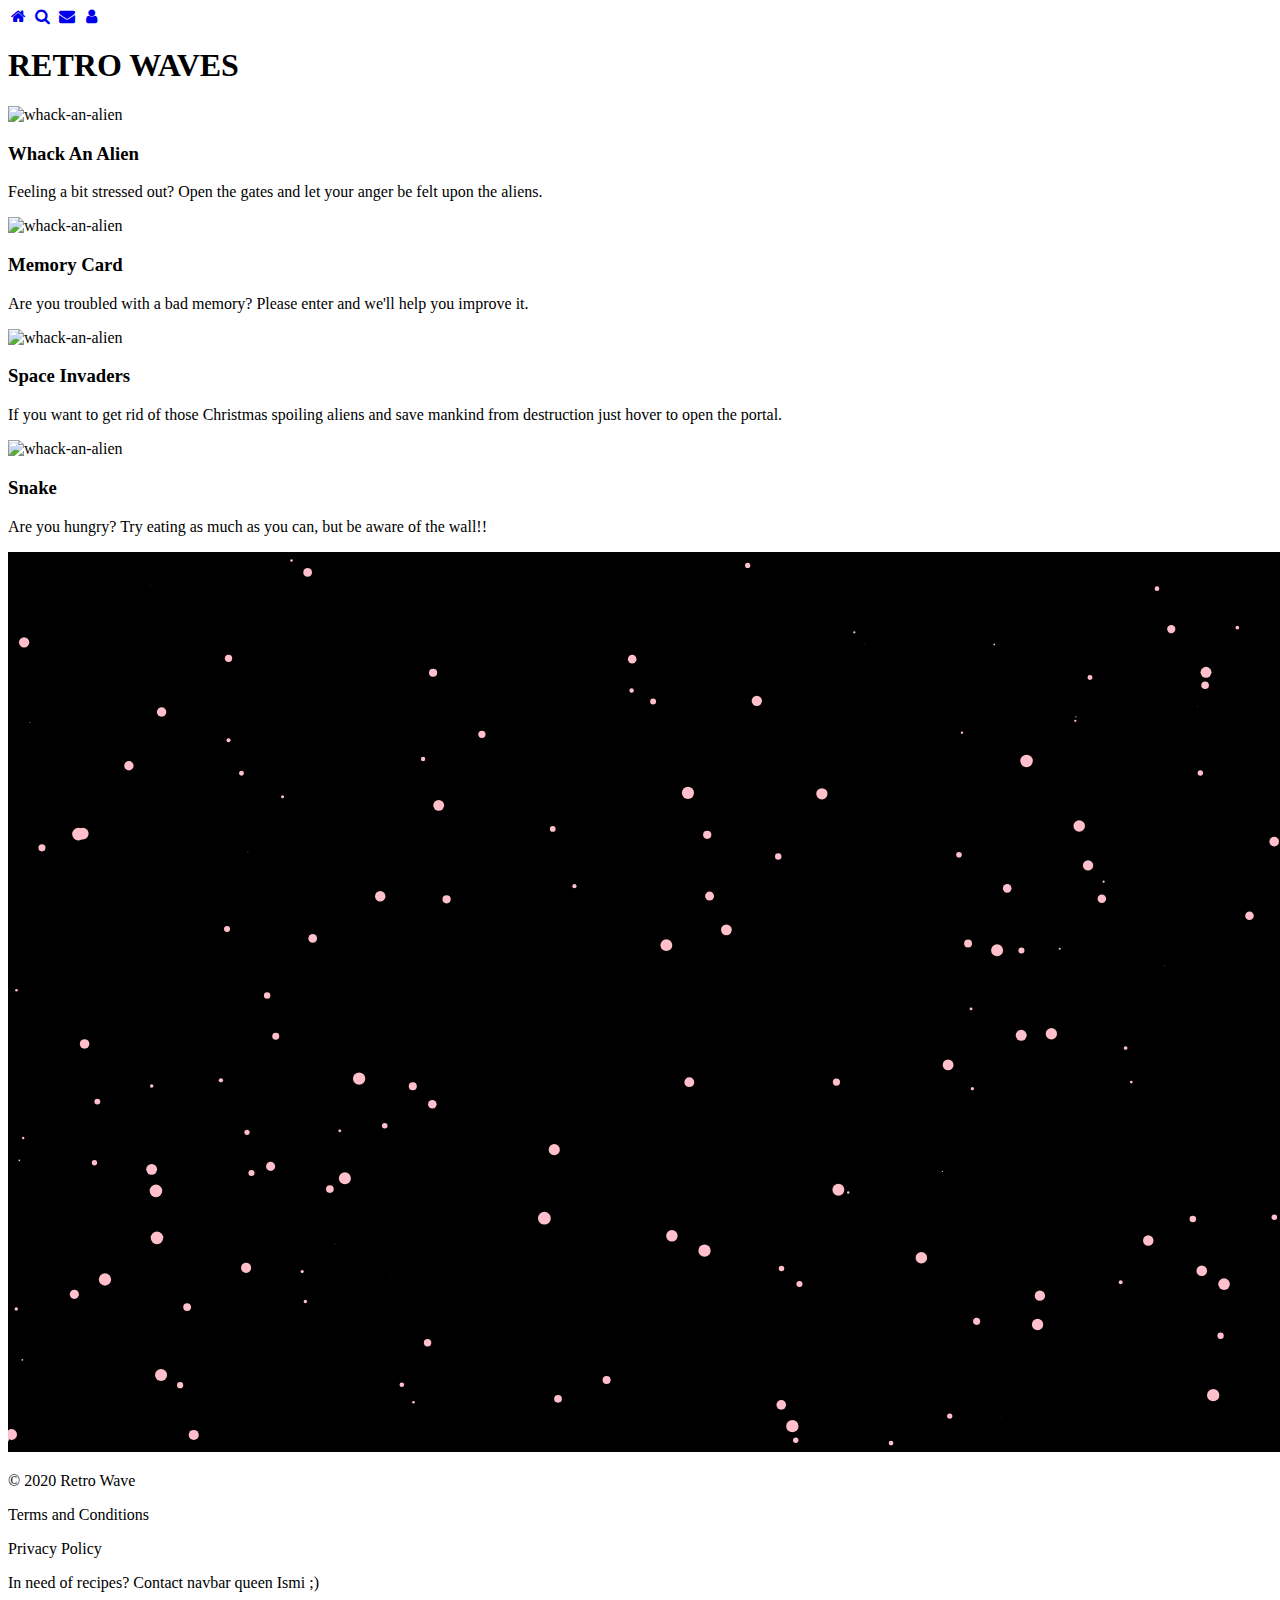
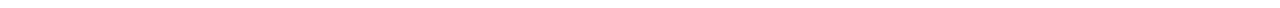
==== index.html @ 368b2931 "Fix mistakes" ====
<!DOCTYPE html>
<html lang="en">

<head>
    <meta charset="UTF-8">
    <meta name="viewport" content="width=device-width, initial-scale=1.0">
    <link rel="stylesheet" href="https://cdnjs.cloudflare.com/ajax/libs/font-awesome/4.7.0/css/font-awesome.min.css">
    <link rel="preconnect" href="https://fonts.gstatic.com">
    <link rel="shortcut icon" type="image/png" href="./assets/img/favicon.png">
    <link href="https://fonts.googleapis.com/css2?family=Press+Start+2P&display=swap" rel="stylesheet">
    <link rel="stylesheet" href="style.css">

    <link rel="stylesheet" href="cards-trying-myself.css">
    <title>Retro Waves</title>
</head>

<body>
    <div class="navbar">
        <a class="active" href="#"><i class="fa fa-fw fa-home"></i></a>
        <a href="#"><i class="fa fa-fw fa-search"></i></a>
        <a href="#"><i class="fa fa-fw fa-envelope"></i></a>
        <a href="#"><i class="fa fa-fw fa-user"></i></a>
    </div>

    <h1>RETRO WAVES</h1>



    <div class="container" id="container">
        <div class="card">
            <div class="test">
                <a class="test2" href="https://www.youtube.com"></a>
            </div>
            <div class="layers top-layer">

                <div class="content1">
                    <img src="./assets/img/whack-an-alien-card.png" alt="whack-an-alien">
                    <h3>Whack An Alien</h3>
                </div>
            </div>

            <div class="layers bottom-layer">
                <div class="content2">
                    <p>Feeling a bit stressed out? Open the gates and let your anger be felt upon the aliens.</p>
                </div>
            </div>
        </div>

        <div class="card">
            <div class="test">
                <a class="test2" href="https://www.youtube.com"></a>
            </div>
            <div class="layers top-layer">

                <div class="content1">
                    <img src="./assets/img/memory-card-game-card.png" alt="whack-an-alien">
                    <h3>Memory Card</h3>
                </div>
            </div>

            <div class="layers bottom-layer">
                <div class="content2">
                    <p>Are you troubled with a bad memory? Please enter and we'll help you improve it.</p>
                </div>
            </div>
        </div>

        <div class="card">
            <div class="test">
                <a class="test2" href="https://www.youtube.com"></a>
            </div>
            <div class="layers top-layer">

                <div class="content1">
                    <img src="./assets/img/space-invaders-card.png" alt="whack-an-alien">
                    <h3>Space Invaders</h3>
                </div>
            </div>

            <div class="layers bottom-layer">
                <div class="content2">
                    <p>If you want to get rid of those Christmas spoiling aliens and save mankind from destruction just hover to open the portal.</p>
                </div>
            </div>
        </div>

        <div class="card">
            <div class="test">
                <a class="test2" href="https://www.youtube.com"></a>
            </div>
            <div class="layers top-layer">

                <div class="content1">
                    <img src="./assets/img/snake-card.png" alt="whack-an-alien">
                    <h3>Snake</h3>
                </div>
            </div>

            <div class="layers bottom-layer">
                <div class="content2">
                    <p>Are you hungry? Try eating as much as you can, but be aware of the wall!!</p>
                </div>
            </div>
        </div>
    </div>


    </div>
    <script src="cards-trying-myself.js"></script>

    <footer>
        <p>&copy; 2020 Retro Wave</p>
        <p>Terms and Conditions</p>
        <p>Privacy Policy</p>
        <p>In need of recipes? Contact navbar queen Ismi ;)</p>
    </footer>

</body>

</html>
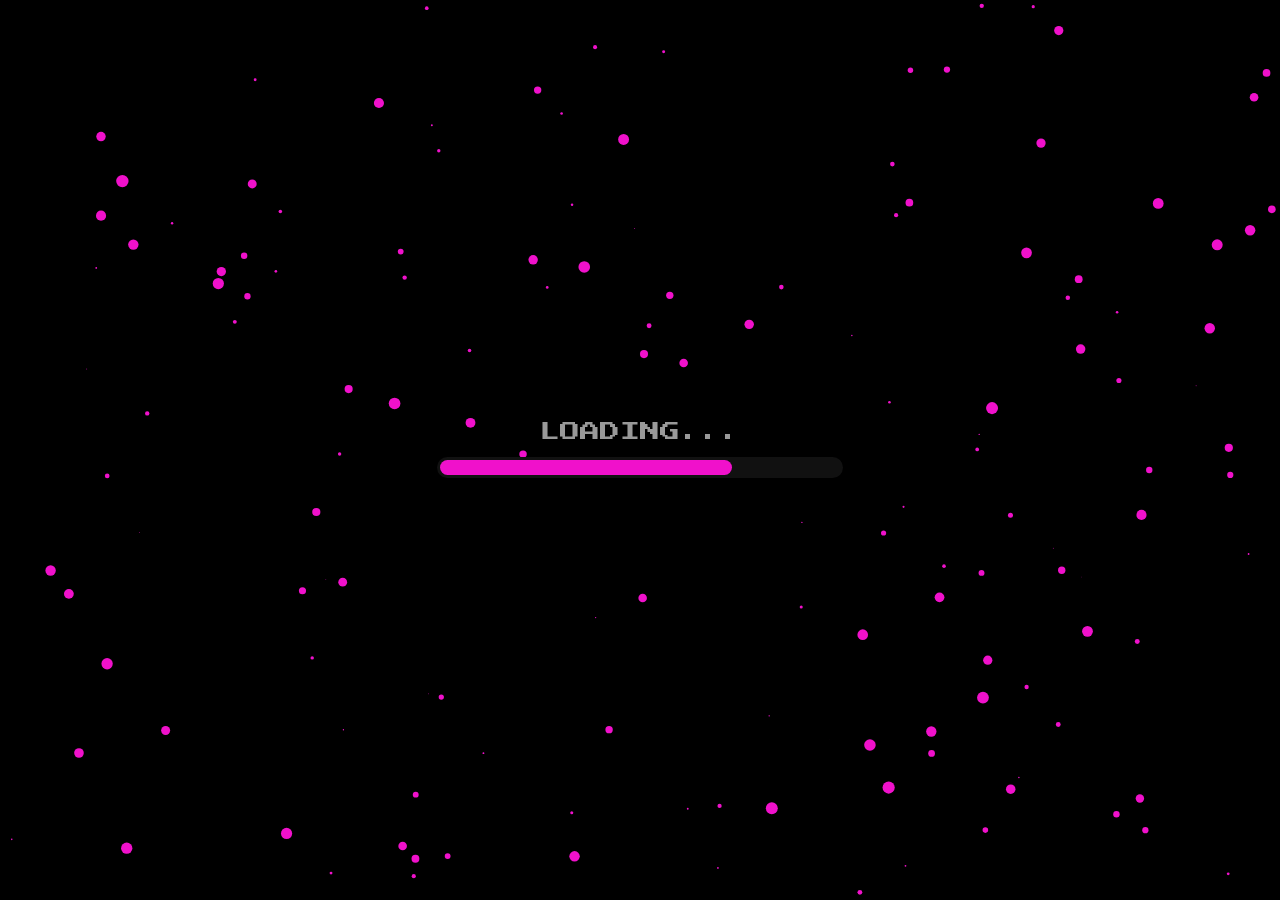
==== commit a2ddb760: "fixed homepage styling" ====
--- a/index.html
+++ b/index.html
@@ -15,21 +15,26 @@
 </head>
 
 <body>
-    <div class="navbar">
-        <a class="active" href="#"><i class="fa fa-fw fa-home"></i></a>
+    <div class="navbar" id="navbar">
+        <a class="active" href="index.html"><i class="fa fa-fw fa-home"></i></a>
         <a href="#"><i class="fa fa-fw fa-search"></i></a>
         <a href="#"><i class="fa fa-fw fa-envelope"></i></a>
         <a href="#"><i class="fa fa-fw fa-user"></i></a>
     </div>
 
-    <h1>RETRO WAVES</h1>
+    <h1 id ="h1">RETRO WAVES</h1>
 
-
+<div class = "loading" id = "loading">
+  <div class= "percent"> 100% </div>
+  <div class ="progress-bar">
+    <div class="progress"></div>
+  </div>
+</div>
 
     <div class="container" id="container">
         <div class="card">
             <div class="test">
-                <a class="test2" href="https://www.youtube.com"></a>
+                <a class="test2" href="./html/whack.html"></a>
             </div>
             <div class="layers top-layer">
 
@@ -48,7 +53,7 @@
 
         <div class="card">
             <div class="test">
-                <a class="test2" href="https://www.youtube.com"></a>
+                <a class="test2" href="./html/memory-card.html"></a>"></a>
             </div>
             <div class="layers top-layer">
 
@@ -67,7 +72,7 @@
 
         <div class="card">
             <div class="test">
-                <a class="test2" href="https://www.youtube.com"></a>
+                <a class="test2" href="./html/space-invaders.html"></a>"></a>
             </div>
             <div class="layers top-layer">
 
@@ -86,7 +91,7 @@
 
         <div class="card">
             <div class="test">
-                <a class="test2" href="https://www.youtube.com"></a>
+                <a class="test2" href="./html/snake.html"></a>></a>
             </div>
             <div class="layers top-layer">
 
@@ -106,15 +111,15 @@
 
 
     </div>
-    <script src="cards-trying-myself.js"></script>
 
-    <footer>
+
+    <footer id="footer">
         <p>&copy; 2020 Retro Wave</p>
         <p>Terms and Conditions</p>
         <p>Privacy Policy</p>
         <p>In need of recipes? Contact navbar queen Ismi ;)</p>
     </footer>
-
+<script src="cards-trying-myself.js"></script>
 </body>
 
 </html>--- a/style.css
+++ b/style.css
@@ -0,0 +1,214 @@
+* {
+    margin: 0;
+    padding: 0;
+    box-sizing: border-box;
+}
+
+body {
+  /* background: black;
+    size: cover;*/
+    font-family: 'Press Start 2P', cursive;
+}
+
+.navbar {
+    width: 100%;
+    background-color: black;
+    overflow: auto;
+}
+
+.navbar a {
+    float: left;
+    padding: 12px;
+    color: white;
+    text-decoration: none;
+    font-size: 17px;
+}
+
+.navbar a:hover {
+    background-color: #f011cb;
+}
+
+@media screen and (max-width: 500px) {
+    .navbar a {
+        float: none;
+        display: block;
+    }
+}
+
+h1 {
+    margin-top: 40px;
+    font-size: 60px;
+    font-weight: bold;
+    text-align: center;
+    font-family: 'Press Start 2P', cursive;
+    color: #1a1f66;
+    text-rendering: optimizeLegibility;
+    animation: glow 1.9s linear infinite;
+}
+
+@keyframes glow {
+    0% {
+        text-shadow: 0 0 2px rgb(228, 65, 214);
+    }
+    50% {
+        text-shadow: 0 0 16px rgb(200, 62, 212);
+    }
+    100% {
+        text-shadow: 0 0 2px rgb(223, 169, 205);
+    }
+}
+
+.container {
+    /* height: 100vh; */
+    margin-top:50px;
+    display: flex;
+    justify-content: space-around;
+    align-items: center;
+    opacity:0
+}
+
+.test {
+    height: 200px;
+    width: 250px;
+    position: absolute;
+    z-index: 2;
+    display: flex;
+}
+
+.test2 {
+    height: 200px;
+    width: 250px;
+}
+
+.card {
+    /* visibility: hidden; */
+    z-index: 1;
+    color: #1a1f66;
+}
+
+.layers {
+    width: 300px;
+    height: 200px;
+    transition: 0.5s;
+    font-family: 'Press Start 2P', cursive;
+    color: whitesmoke;
+}
+
+img {
+    width: 200px;
+    margin-top: 10px;
+}
+
+.top-layer {
+    display: flex;
+    justify-content: center;
+    align-items: center;
+    align-content: center;
+    text-align: center;
+    position: relative;
+    z-index: -1;
+    transform: translateY(100px);
+    font-size: 14px;
+    border-radius: 50%;
+}
+
+.card:hover .top-layer {
+    transform: translateY(0);
+    /* box-shadow: none|h-offset v-offset blur spread color |inset|initial|inherit; */
+    box-shadow: 0 0 60px whitesmoke inset, inset 20px 0 80px #f0f, inset -20px 0 80px #0ff, inset 20px 0 300px #f0f, inset -20px 0 300px #0ff, 0 0 50px #fff, -10px 0 80px #f0f, 10px 0 80px #0ff;
+}
+
+h3 {
+    margin-top: 10px;
+}
+
+.bottom-layer {
+    display: flex;
+    align-items: center;
+    text-align: center;
+    background-color: rgb(126, 113, 113);
+    position: relative;
+    transform: translateY(-100px);
+    font-size: 14px;
+}
+
+.card:hover .bottom-layer {
+    transform: translateY(0);
+}
+
+.ptest {
+    color: white;
+    font-size: 2em;
+}
+
+footer {
+    color: white;
+    font-size: 12px;
+    display: flex;
+    flex-direction: column;
+    align-items: center;
+    justify-content: end;
+    text-align: center;
+    margin-top: 80px;
+}
+canvas {
+    position:absolute;
+    top:0;
+    left:0;
+    width:100%;
+    height:100%;
+    z-index:-1;
+}
+.loading{
+    position: absolute;
+    top: 50%;
+    left:50%;
+    transform: translate(-50%, -50%);
+    transition:1s ease;
+}
+.text-blink{
+    animation: blink .7s ease-in-out .1s;
+}
+@keyframes blink {
+    0%{
+        opacity: 1;
+    }
+    50%{
+        opacity: .2;
+    }
+    100%{
+        opacity: 1;
+    }
+
+}
+.percent{
+    color: #999;
+    font-size: 20px;
+    font-weight: 400;
+    text-align: center;
+    margin-bottom: 15px;
+}
+.progress-bar{
+    width: 406px;
+    height: 21px;
+    background-color: #111;
+    border-radius: 13px;
+    padding: 3px;
+    box-sizing: border-box;
+}
+.progress{
+    width: 200px;
+    height: 15px;
+    background:#f011cb;
+    border-radius: 13px;
+}
+h1{
+    
+    opacity:0
+}
+.navbar{
+    opacity:0
+}
+#footer{
+    opacity:0
+}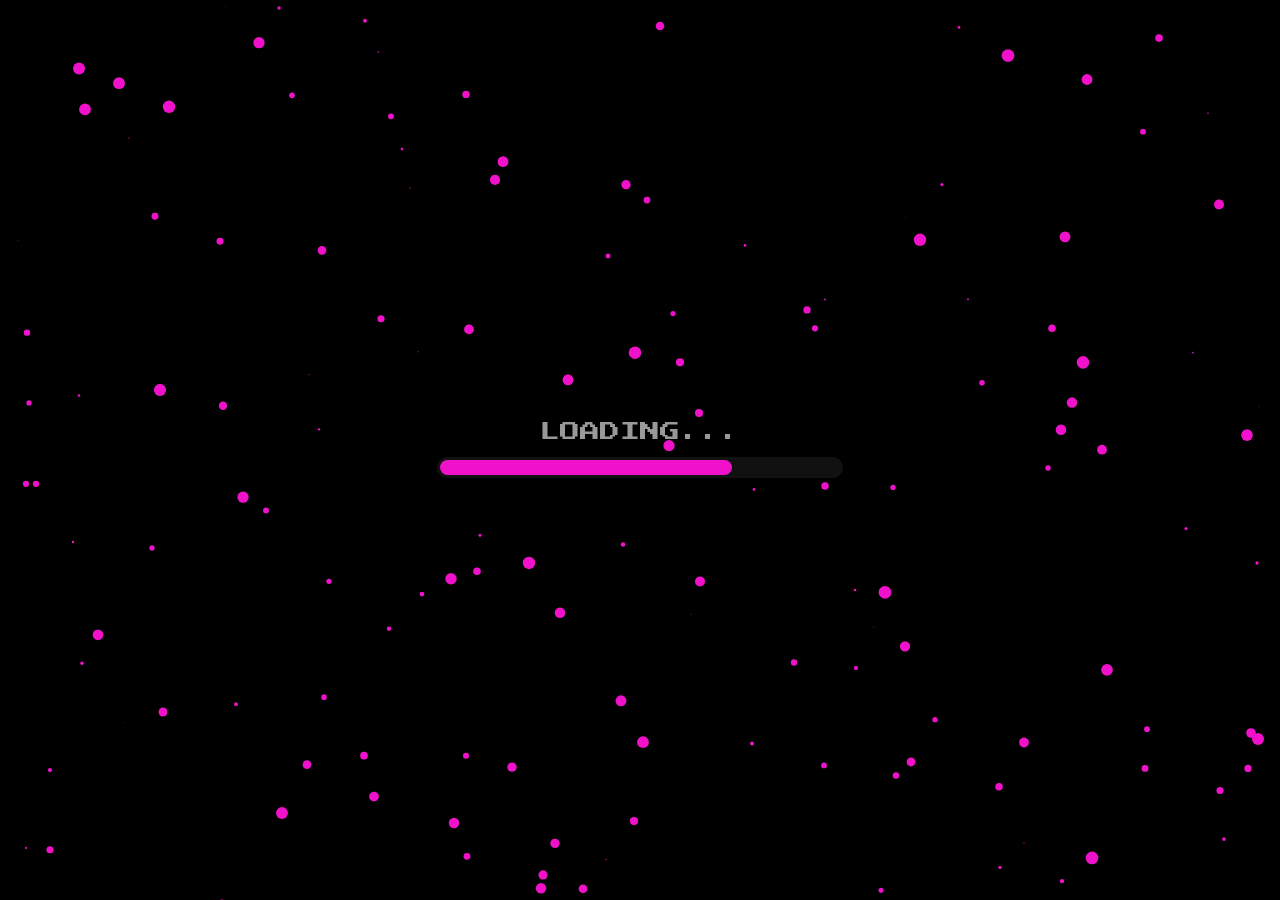
==== commit 21b5a6f9: "Merge branch 'main' of https://github.com/ValerieVR/ho-ho-holiday into main" ====
--- a/index.html
+++ b/index.html
@@ -12,24 +12,36 @@
 
     <link rel="stylesheet" href="cards-trying-myself.css">
     <title>Retro Waves</title>
+    <!-- Global site tag (gtag.js) - Google Analytics -->
+    <script async src="https://www.googletagmanager.com/gtag/js?id=G-75L28C4LCZ"></script>
+    <script>
+        window.dataLayer = window.dataLayer || [];
+
+        function gtag() {
+            dataLayer.push(arguments);
+        }
+        gtag('js', new Date());
+
+        gtag('config', 'G-75L28C4LCZ');
+    </script>
 </head>
 
 <body>
     <div class="navbar" id="navbar">
-        <a class="active" href="index.html"><i class="fa fa-fw fa-home"></i></a>
+        <a class="active" href=""><i class="fa fa-fw fa-home"></i></a>
         <a href="#"><i class="fa fa-fw fa-search"></i></a>
         <a href="#"><i class="fa fa-fw fa-envelope"></i></a>
         <a href="#"><i class="fa fa-fw fa-user"></i></a>
     </div>
 
-    <h1 id ="h1">RETRO WAVES</h1>
+    <h1 id="h1">RETRO WAVES</h1>
 
-<div class = "loading" id = "loading">
-  <div class= "percent"> 100% </div>
-  <div class ="progress-bar">
-    <div class="progress"></div>
-  </div>
-</div>
+    <div class="loading" id="loading">
+        <div class="percent"> 100% </div>
+        <div class="progress-bar">
+            <div class="progress"></div>
+        </div>
+    </div>
 
     <div class="container" id="container">
         <div class="card">
@@ -53,12 +65,13 @@
 
         <div class="card">
             <div class="test">
-                <a class="test2" href="./html/memory-card.html"></a>"></a>
+                <a class="test2" href="./html/memory-card.html"></a>
+                </a>
             </div>
             <div class="layers top-layer">
 
                 <div class="content1">
-                    <img src="./assets/img/memory-card-game-card.png" alt="whack-an-alien">
+                    <img src="./assets/img/memory-card-game-card.png" alt="Memory Card Game">
                     <h3>Memory Card</h3>
                 </div>
             </div>
@@ -72,12 +85,13 @@
 
         <div class="card">
             <div class="test">
-                <a class="test2" href="./html/space-invaders.html"></a>"></a>
+                <a class="test2" href="./html/space-invaders.html"></a>
+                </a>
             </div>
             <div class="layers top-layer">
 
                 <div class="content1">
-                    <img src="./assets/img/space-invaders-card.png" alt="whack-an-alien">
+                    <img src="./assets/img/space-invaders-card.png" alt="Invaders">
                     <h3>Space Invaders</h3>
                 </div>
             </div>
@@ -91,12 +105,13 @@
 
         <div class="card">
             <div class="test">
-                <a class="test2" href="./html/snake.html"></a>></a>
+                <a class="test2" href="./html/snake.html"></a>
+                </a>
             </div>
             <div class="layers top-layer">
 
                 <div class="content1">
-                    <img src="./assets/img/snake-card.png" alt="whack-an-alien">
+                    <img src="./assets/img/snake-card.png" alt="Snake">
                     <h3>Snake</h3>
                 </div>
             </div>
@@ -119,7 +134,7 @@
         <p>Privacy Policy</p>
         <p>In need of recipes? Contact navbar queen Ismi ;)</p>
     </footer>
-<script src="cards-trying-myself.js"></script>
+    <script src="./script.js"></script>
 </body>
 
 </html>--- a/style.css
+++ b/style.css
@@ -5,7 +5,7 @@
 }
 
 body {
-  /* background: black;
+    /* background: black;
     size: cover;*/
     font-family: 'Press Start 2P', cursive;
 }
@@ -60,11 +60,11 @@
 
 .container {
     /* height: 100vh; */
-    margin-top:50px;
+    margin-top: 50px;
     display: flex;
     justify-content: space-around;
     align-items: center;
-    opacity:0
+    opacity: 0
 }
 
 .test {
@@ -83,7 +83,6 @@
 .card {
     /* visibility: hidden; */
     z-index: 1;
-    color: #1a1f66;
 }
 
 .layers {
@@ -126,10 +125,12 @@
     display: flex;
     align-items: center;
     text-align: center;
-    background-color: rgb(126, 113, 113);
+    background-color: rgb(47, 48, 110);
     position: relative;
     transform: translateY(-100px);
     font-size: 14px;
+    border: 1px solid black;
+    box-shadow: 2px 2px black, 3px 3px white;
 }
 
 .card:hover .bottom-layer {
@@ -151,44 +152,49 @@
     text-align: center;
     margin-top: 80px;
 }
+
 canvas {
-    position:absolute;
-    top:0;
-    left:0;
-    width:100%;
-    height:100%;
-    z-index:-1;
-}
-.loading{
+    position: absolute;
+    top: 0;
+    left: 0;
+    width: 100%;
+    height: 100%;
+    z-index: -1;
+}
+
+.loading {
     position: absolute;
     top: 50%;
-    left:50%;
+    left: 50%;
     transform: translate(-50%, -50%);
-    transition:1s ease;
-}
-.text-blink{
+    transition: 1s ease;
+}
+
+.text-blink {
     animation: blink .7s ease-in-out .1s;
 }
+
 @keyframes blink {
-    0%{
+    0% {
         opacity: 1;
     }
-    50%{
+    50% {
         opacity: .2;
     }
-    100%{
+    100% {
         opacity: 1;
     }
-
-}
-.percent{
+}
+
+.percent {
     color: #999;
     font-size: 20px;
     font-weight: 400;
     text-align: center;
     margin-bottom: 15px;
 }
-.progress-bar{
+
+.progress-bar {
     width: 406px;
     height: 21px;
     background-color: #111;
@@ -196,19 +202,22 @@
     padding: 3px;
     box-sizing: border-box;
 }
-.progress{
+
+.progress {
     width: 200px;
     height: 15px;
-    background:#f011cb;
+    background: #f011cb;
     border-radius: 13px;
 }
-h1{
-    
-    opacity:0
-}
-.navbar{
-    opacity:0
-}
-#footer{
-    opacity:0
+
+h1 {
+    opacity: 0
+}
+
+.navbar {
+    opacity: 0
+}
+
+#footer {
+    opacity: 0
 }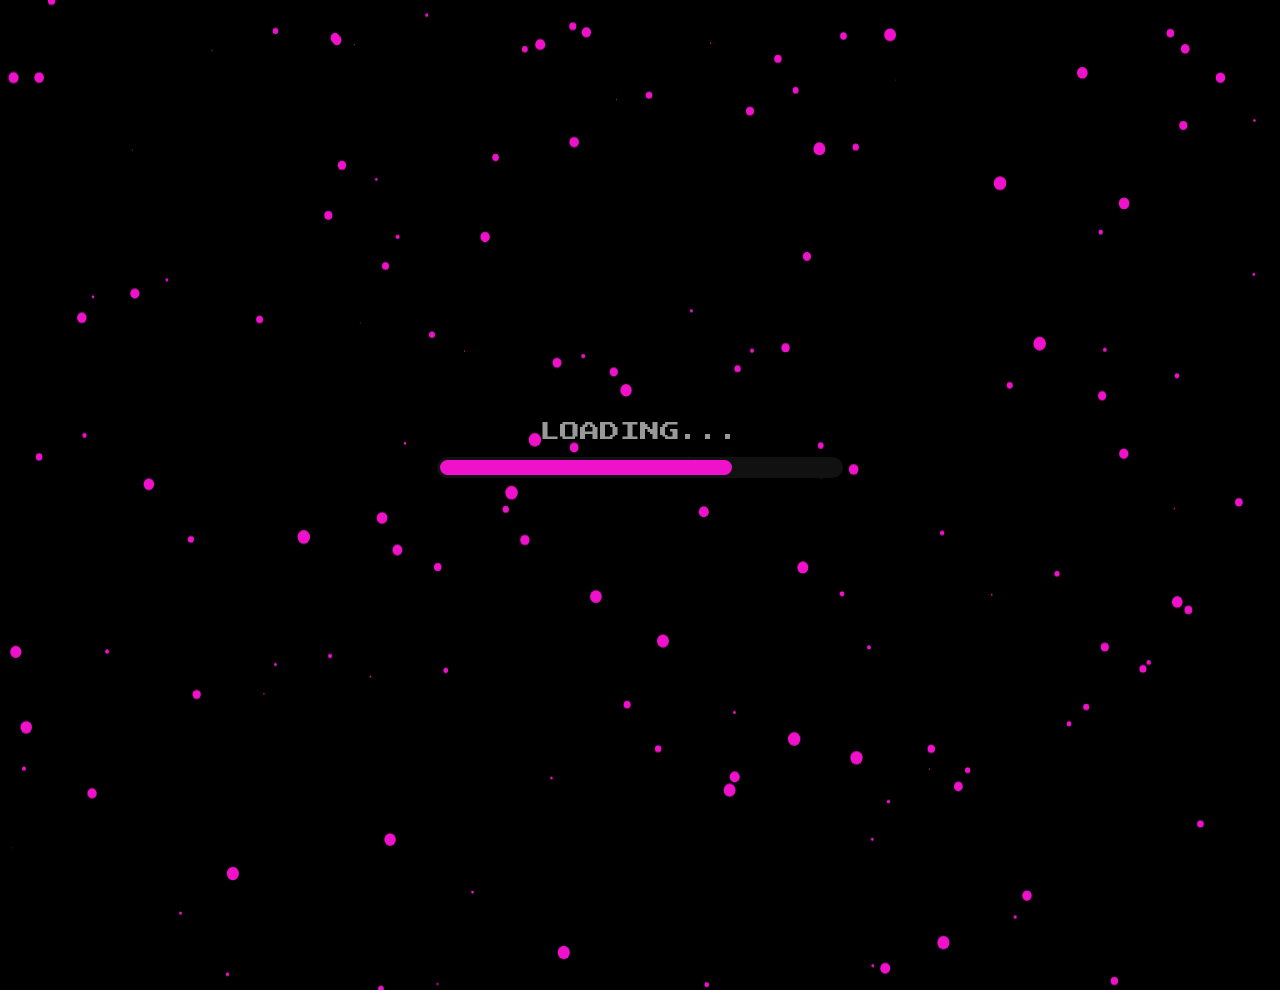
==== commit 321b044e: "Add correct link for og:image" ====
--- a/index.html
+++ b/index.html
@@ -4,6 +4,14 @@
 <head>
     <meta charset="UTF-8">
     <meta name="viewport" content="width=device-width, initial-scale=1.0">
+
+    <meta property="og:title" content="Retro Waves">
+    <meta property="og:site_name" content="Retro Waves">
+    <meta property="og:url" content="https://valerievr.github.io/ho-ho-holiday/index.html">
+    <meta property="og:description" content="Are you bored? Come and visit our website to play some retro games.">
+    <meta property="og:type" content="website">
+    <meta property="og:image" content="./assets/img/retro-waves-home.png">
+
     <link rel="stylesheet" href="https://cdnjs.cloudflare.com/ajax/libs/font-awesome/4.7.0/css/font-awesome.min.css">
     <link rel="preconnect" href="https://fonts.gstatic.com">
     <link rel="shortcut icon" type="image/png" href="./assets/img/favicon.png">
@@ -33,7 +41,6 @@
         <a href="#"><i class="fa fa-fw fa-envelope"></i></a>
         <a href="#"><i class="fa fa-fw fa-user"></i></a>
     </div>
-
     <h1 id="h1">RETRO WAVES</h1>
 
     <div class="loading" id="loading">
@@ -127,13 +134,13 @@
 
     </div>
 
-
     <footer id="footer">
         <p>&copy; 2020 Retro Wave</p>
         <p>Terms and Conditions</p>
         <p>Privacy Policy</p>
         <p>In need of recipes? Contact navbar queen Ismi ;)</p>
     </footer>
+
     <script src="./script.js"></script>
 </body>
 
--- a/style.css
+++ b/style.css
@@ -5,7 +5,7 @@
 }
 
 body {
-    /* background: black;
+     /*background: black;
     size: cover;*/
     font-family: 'Press Start 2P', cursive;
 }
@@ -64,7 +64,7 @@
     display: flex;
     justify-content: space-around;
     align-items: center;
-    opacity: 0
+    opacity: 0;
 }
 
 .test {
@@ -151,6 +151,7 @@
     justify-content: end;
     text-align: center;
     margin-top: 80px;
+    opacity: 0
 }
 
 canvas {
@@ -158,7 +159,7 @@
     top: 0;
     left: 0;
     width: 100%;
-    height: 100%;
+    height: 110%;
     z-index: -1;
 }
 
@@ -216,8 +217,4 @@
 
 .navbar {
     opacity: 0
-}
-
-#footer {
-    opacity: 0
 }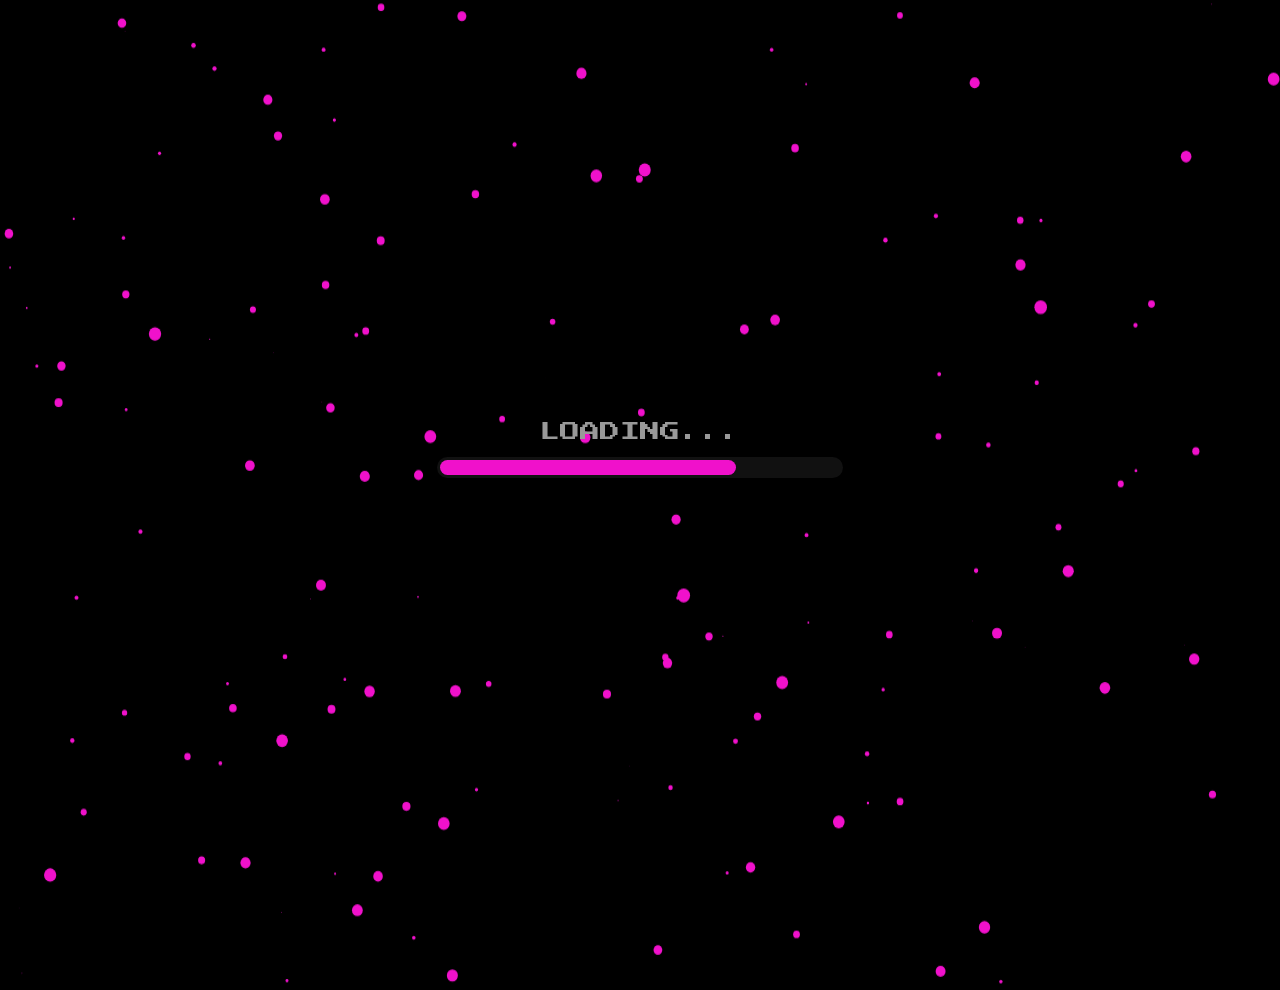
==== commit 23f6b671: "Try adding correct link for og image" ====
--- a/index.html
+++ b/index.html
@@ -18,7 +18,6 @@
     <link href="https://fonts.googleapis.com/css2?family=Press+Start+2P&display=swap" rel="stylesheet">
     <link rel="stylesheet" href="style.css">
 
-    <link rel="stylesheet" href="cards-trying-myself.css">
     <title>Retro Waves</title>
     <!-- Global site tag (gtag.js) - Google Analytics -->
     <script async src="https://www.googletagmanager.com/gtag/js?id=G-75L28C4LCZ"></script>
